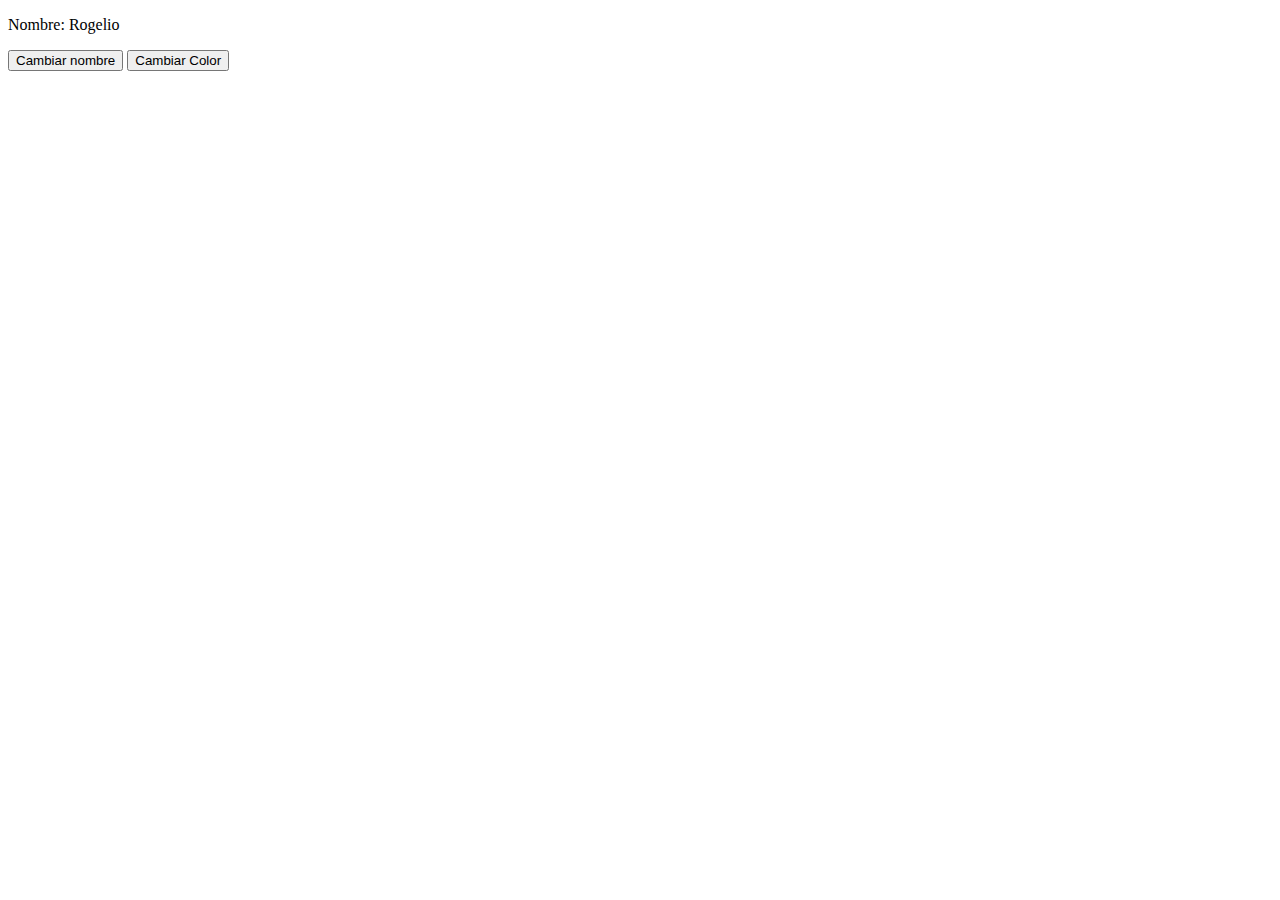
==== PracicaJS/index.html @ 85659c37 "add JS mini guide" ====
<!DOCTYPE html>
<html>
  <head>
    <meta charset="UTF-8" />
    <meta name="viewport" content="width=device-width" />
    <link rel="stylesheet" href="stypes.css" />
    <title>Intro JS</title>
  </head>
  <body>

    <p>Nombre: <span id="nombre"></span></p>

    <button id="btn_nombre">Cambiar nombre</button>
    <button id="btn_color">Cambiar Color</button>

    <script src="main.js"></script>
  </body>
</html>
---- PracicaJS/stypes.css ----
.color{
  color: darkorchid;
  font-weight: bold;
}
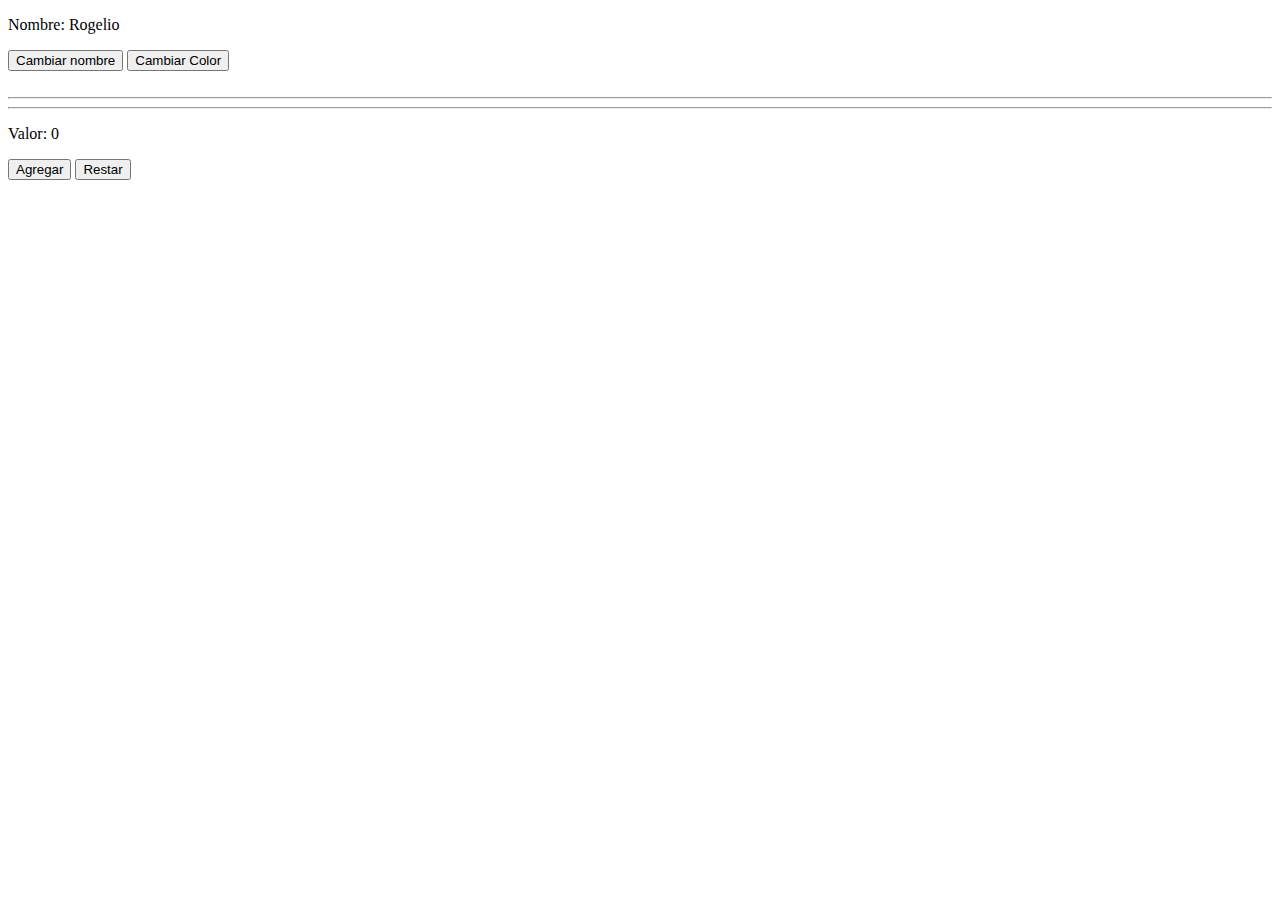
==== commit 461842d6: "update" ====
--- a/PracicaJS/index.html
+++ b/PracicaJS/index.html
@@ -8,11 +8,28 @@
   </head>
   <body>
 
-    <p>Nombre: <span id="nombre"></span></p>
+    <p>
+      Nombre:
+      <span id="nombre"></span>
+    </p>
 
     <button id="btn_nombre">Cambiar nombre</button>
     <button id="btn_color">Cambiar Color</button>
 
+    <br>
+    <br>
+    <hr>
+    <hr>
+
+    <!--Contador-->
+    <p>
+      Valor:
+      <span id="valor"></span>
+    </p>
+
+    <button onclick="sumar()">Agregar</button>
+    <button onclick="restar()">Restar</button>
+
     <script src="main.js"></script>
   </body>
 </html>
